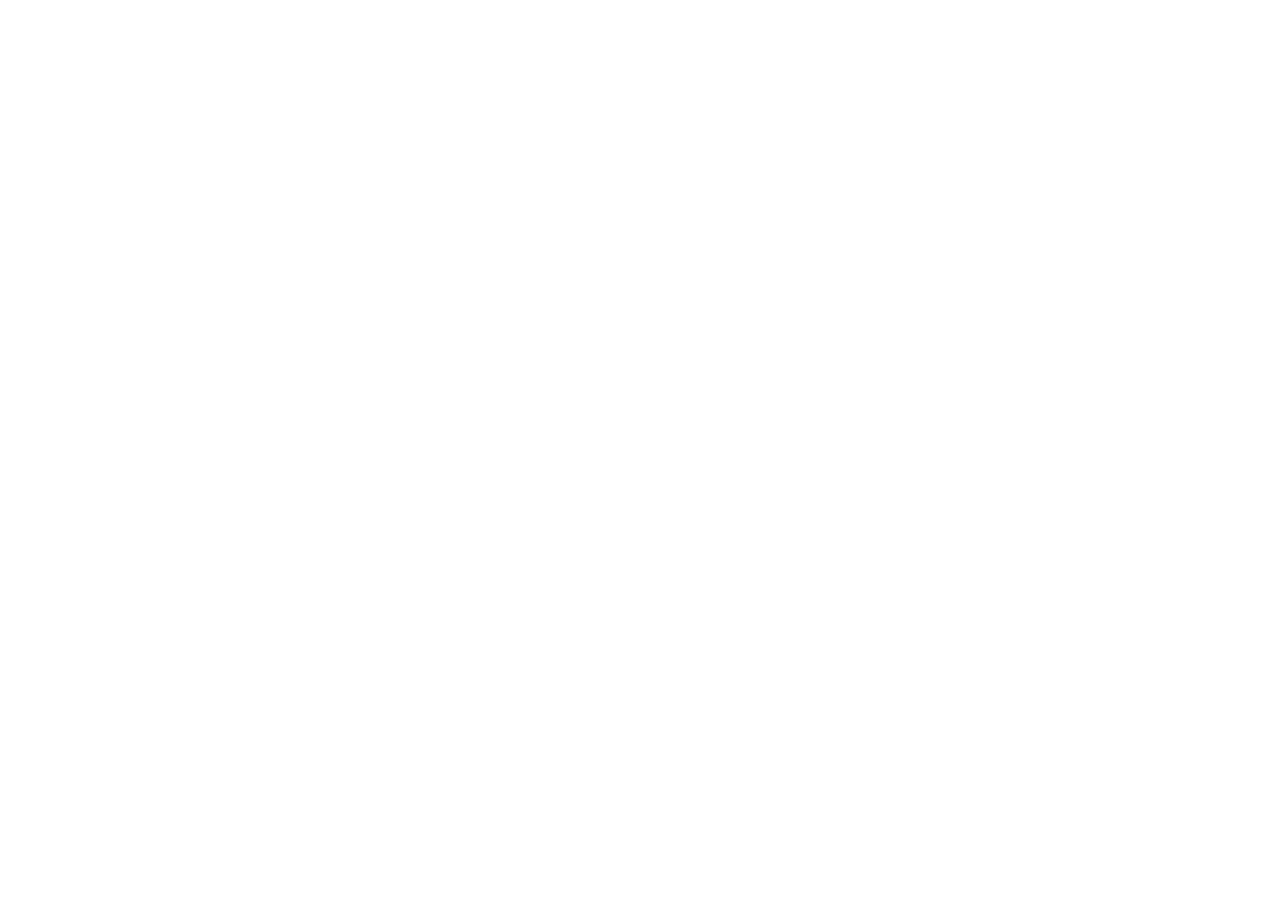
==== index.html @ 451c4824 "initial commit" ====
<!DOCTYPE html>
<html lang="en">
  <head>
    <meta charset="UTF-8" />
    <meta http-equiv="X-UA-Compatible" content="IE=edge" />
    <meta name="viewport" content="width=device-width, initial-scale=1.0" />
    <title>Document</title>
    <script src="./script.js"></script>
  </head>
  <body></body>
</html>
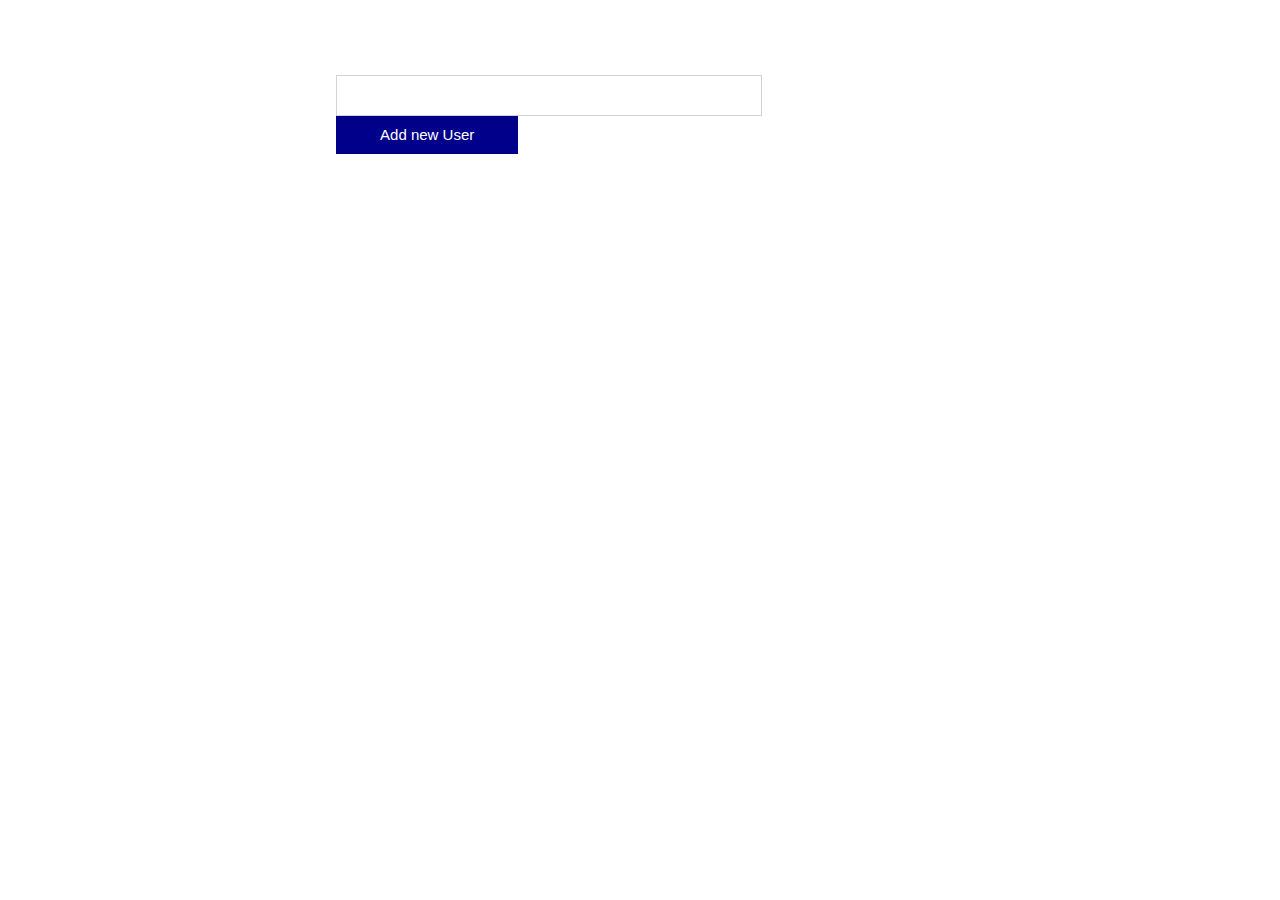
==== commit f055d725: "items adding to list on button click" ====
--- a/index.html
+++ b/index.html
@@ -4,8 +4,12 @@
     <meta charset="UTF-8" />
     <meta http-equiv="X-UA-Compatible" content="IE=edge" />
     <meta name="viewport" content="width=device-width, initial-scale=1.0" />
+    <link rel="stylesheet" href="https://www.w3schools.com/w3css/4/w3.css" />
+    <link rel="stylesheet" href="./style.css" />
     <title>Document</title>
+  </head>
+  <body>
+    <div class="output w3-container"></div>
     <script src="./script.js"></script>
-  </head>
-  <body></body>
+  </body>
 </html>
--- a/style.css
+++ b/style.css
@@ -0,0 +1,16 @@
+.output {
+  width: 50%;
+  margin: 0 auto;
+  margin-top: 5rem;
+}
+
+.w3-input {
+  border: 1px solid lightgrey;
+  width: 70%;
+}
+
+.w3-button {
+  background-color: darkblue;
+  color: #fff;
+  width: 30%;
+}
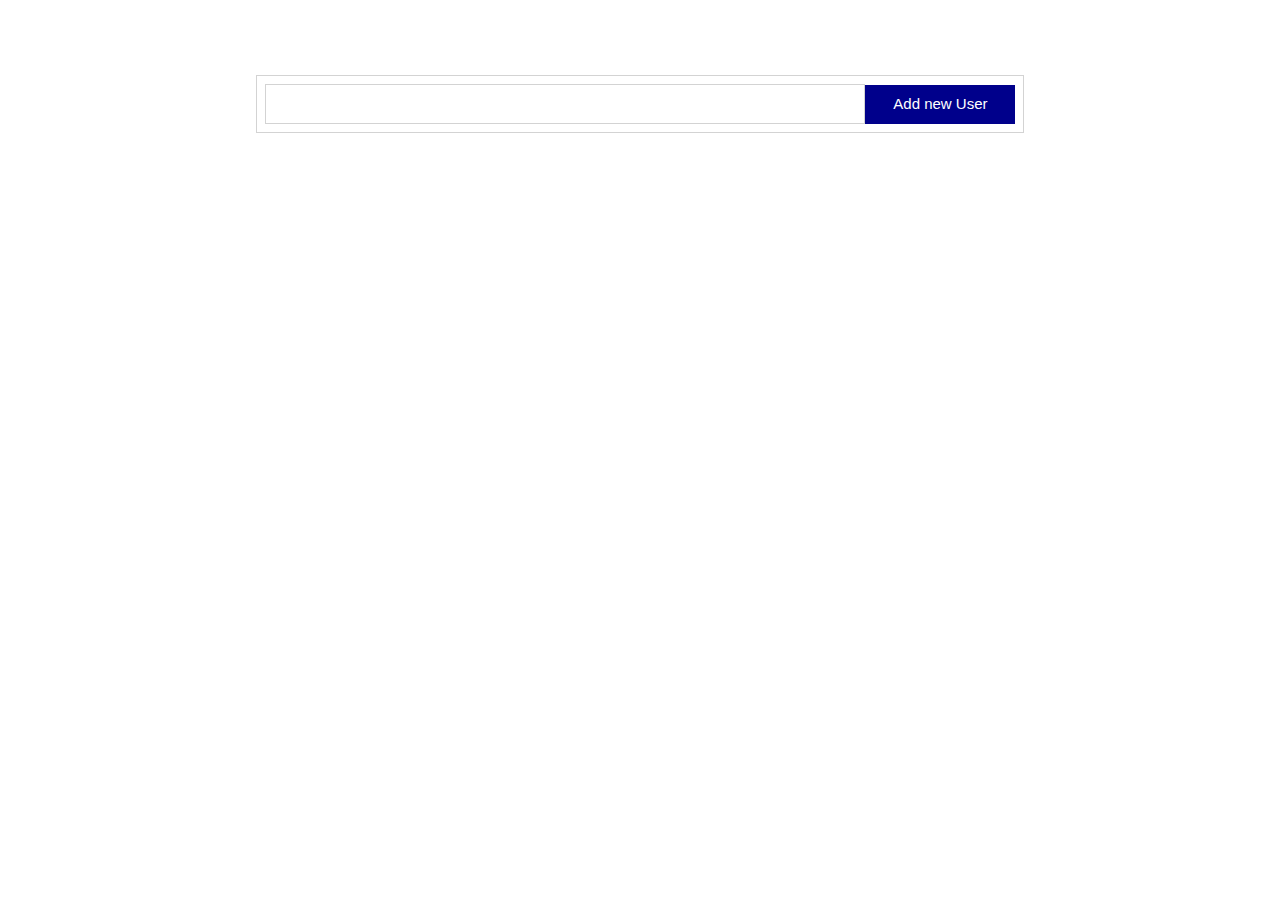
==== commit 1843d729: "css fixed" ====
--- a/index.html
+++ b/index.html
@@ -1,4 +1,3 @@
-<!DOCTYPE html>
 <html lang="en">
   <head>
     <meta charset="UTF-8" />
--- a/style.css
+++ b/style.css
@@ -1,16 +1,38 @@
 .output {
-  width: 50%;
+  width: 100%;
   margin: 0 auto;
   margin-top: 5rem;
 }
 
+.top {
+  margin: 0 auto;
+  width: 100%;
+}
+
+.w3-container {
+  border: 1px solid lightgrey;
+  padding: 0.5rem;
+  width: 60%;
+}
+
 .w3-input {
   border: 1px solid lightgrey;
-  width: 70%;
+  width: 80%;
+  display: inline-block;
 }
 
 .w3-button {
   background-color: darkblue;
   color: #fff;
-  width: 30%;
+  width: 20%;
+  display: inline-block;
 }
+
+li.my-list {
+  border-bottom: none;
+}
+
+.my-list .w3-container {
+  width: 95%;
+  margin: 0 auto;
+}
